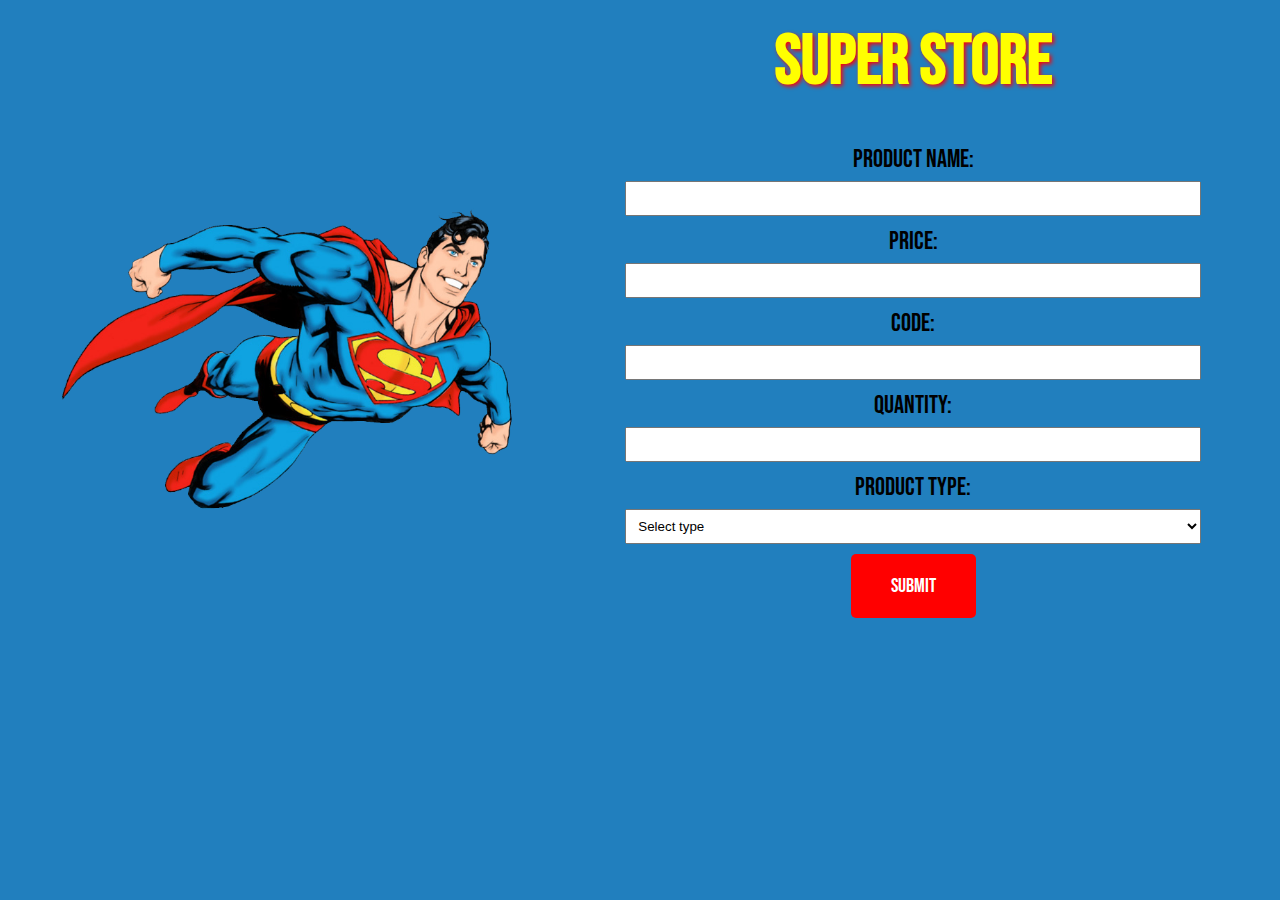
==== html/index.html @ fda53e1a "first commit form super store" ====
<!doctype html>
<html lang="en">

<head>
    <meta charset="utf-8">
    <meta name="viewport" content="width=device-width, initial-scale=1">
    <title>Form Heroes Store</title>
    <link rel="stylesheet" href="/css/styles.css">
    <link rel="preconnect" href="https://fonts.googleapis.com">
    <link rel="preconnect" href="https://fonts.gstatic.com" crossorigin>
    <link href="https://fonts.googleapis.com/css2?family=Bebas+Neue&display=swap" rel="stylesheet">

</head>

<body>
    <section class="container-form">
        <div class="img-hero">
            <img src="/images/superman.png" alt="image superman" width="500px" class="img-hero">
        </div>
        <div class="form">
            <h1>SUPER STORE</h1>
            <form action="#" method="post">
                <label for="name">Product name:</label>
                <input type="text" id="name" name="name" required>

                <label for="price">Price:</label>
                <input type="number" id="price" name="price" required>

                <label for="code">Code:</label>
                <input type="text" id="code" name="code" required>

                <label for="quantity">Quantity:</label>
                <input type="number" id="quantity" name="quantity" required>

                <label for="type">Product Type:</label>
                <select id="type" name="type" required>
                    <option value="">Select type</option>
                    <option value="Electrónica">Electrónica</option>
                    <option value="Ropa">Ropa</option>
                    <option value="Alimentos">Alimentos</option>
                </select>

                <input type="submit" value="Submit">
            </form>
        </div>

    </section>

</body>

</html>
---- css/styles.css ----
* {
  margin: 0;
  padding: 0;
}

body {
  background-color: rgb(33, 127, 190);
}

.container-form {
  display: flex;
  justify-content: space-evenly;
}

.img-hero {
  margin-top: 100px;
}

.form {
  width: 50%;
}

.form h1 {
  font-family: "Bebas Neue", sans-serif;
  font-size: 70px;
  color: yellow;
  text-align: center;
  text-shadow: 2px 2px 4px rgba(255, 0, 0, 1);
  padding-top: 20px;
}

form {
  margin-top: 40px;
  font-family: "Bebas Neue", sans-serif;
  font-size: 25px;
  width: 100%;
  text-align: center;
}

label {
  display: block;
  margin-bottom: 5px;
}

input[type="text"],
input[type="number"],
select {
  width: 90%;
  padding: 8px;
  margin-bottom: 10px;
  box-sizing: border-box;
}

input[type="submit"] {
  background-color: red;
  color: white;
  padding: 20px 40px;
  border: none;
  cursor: pointer;
  border-radius: 5px;
font-family: "Bebas Neue", sans-serif;
font-size: 20px;
}

input[type="submit"]:hover {
  background-color: rgb(240, 130, 130);
}
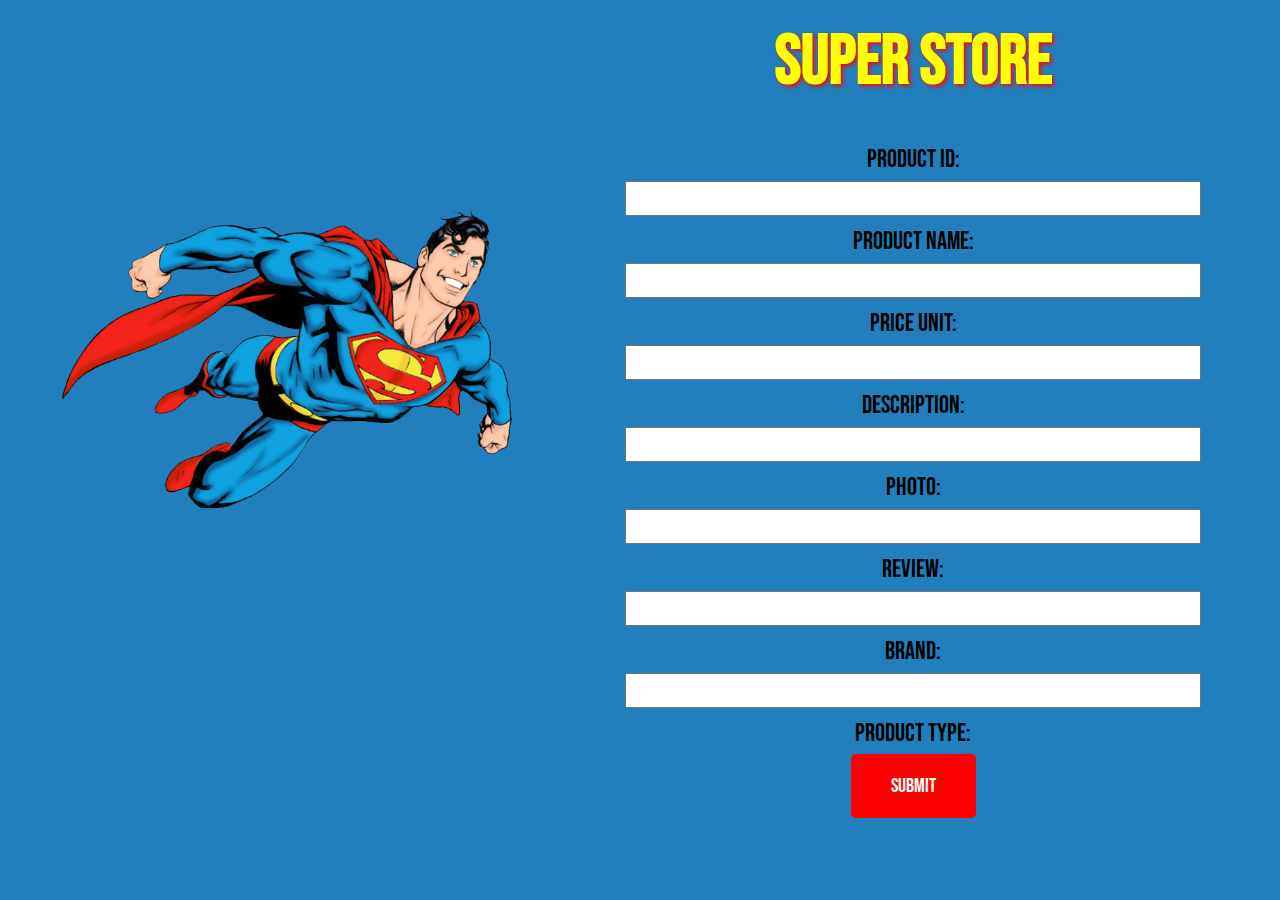
==== commit b7ff5f75: ""Add events to save values"" ====
--- a/html/index.html
+++ b/html/index.html
@@ -5,7 +5,7 @@
     <meta charset="utf-8">
     <meta name="viewport" content="width=device-width, initial-scale=1">
     <title>Form Heroes Store</title>
-    <link rel="stylesheet" href="/css/styles.css">
+    <link rel="stylesheet" href="../assets/css/styles.css">
     <link rel="preconnect" href="https://fonts.googleapis.com">
     <link rel="preconnect" href="https://fonts.gstatic.com" crossorigin>
     <link href="https://fonts.googleapis.com/css2?family=Bebas+Neue&display=swap" rel="stylesheet">
@@ -15,37 +15,42 @@
 <body>
     <section class="container-form">
         <div class="img-hero">
-            <img src="/images/superman.png" alt="image superman" width="500px" class="img-hero">
+            <img src="../assets/images/superman.png" alt="image superman" width="500px" class="img-hero">
         </div>
         <div class="form">
             <h1>SUPER STORE</h1>
-            <form action="#" method="post">
+            <form>
+                <label for="idProduct">Product ID:</label>
+                <input type="number" id="idProduct" name="idProduct" required>
+
                 <label for="name">Product name:</label>
                 <input type="text" id="name" name="name" required>
 
-                <label for="price">Price:</label>
-                <input type="number" id="price" name="price" required>
+                <label for="priceUnit">Price Unit:</label>
+                <input type="number" id="priceUnit" name="priceUnit" required>
 
-                <label for="code">Code:</label>
-                <input type="text" id="code" name="code" required>
+                <label for="description">Description:</label>
+                <input type="text" id="description" name="description" required>
 
-                <label for="quantity">Quantity:</label>
-                <input type="number" id="quantity" name="quantity" required>
+                <label for="photo">Photo:</label>
+                <input type="text" id="photo" name="photo" required>
+
+                <label for="review">Review:</label>
+                <input type="text" id="review" name="review" required>
+
+                <label for="brand">Brand:</label>
+                <input type="text" id="brand" name="brand" required>
 
                 <label for="type">Product Type:</label>
-                <select id="type" name="type" required>
-                    <option value="">Select type</option>
-                    <option value="Electrónica">Electrónica</option>
-                    <option value="Ropa">Ropa</option>
-                    <option value="Alimentos">Alimentos</option>
-                </select>
 
-                <input type="submit" value="Submit">
+
+                <button type="submit" id="butonSubmit" class="butonSubmit" >Submit</button>
+
             </form>
         </div>
 
     </section>
-
+    <script src="../controllers/controladorFormulario.js"></script>
 </body>
 
 </html>--- a/assets/css/styles.css
+++ b/assets/css/styles.css
@@ -0,0 +1,67 @@
+* {
+  margin: 0;
+  padding: 0;
+}
+
+body {
+  background-color: rgb(33, 127, 190);
+}
+
+.container-form {
+  display: flex;
+  justify-content: space-evenly;
+}
+
+.img-hero {
+  margin-top: 100px;
+}
+
+.form {
+  width: 50%;
+}
+
+.form h1 {
+  font-family: "Bebas Neue", sans-serif;
+  font-size: 70px;
+  color: yellow;
+  text-align: center;
+  text-shadow: 2px 2px 4px rgba(255, 0, 0, 1);
+  padding-top: 20px;
+}
+
+form {
+  margin-top: 40px;
+  font-family: "Bebas Neue", sans-serif;
+  font-size: 25px;
+  width: 100%;
+  text-align: center;
+}
+
+label {
+  display: block;
+  margin-bottom: 5px;
+}
+
+input[type="text"],
+input[type="number"],
+select {
+  width: 90%;
+  padding: 8px;
+  margin-bottom: 10px;
+  box-sizing: border-box;
+}
+
+.butonSubmit {
+  background-color: red;
+  color: white;
+  padding: 20px 40px;
+  border: none;
+  cursor: pointer;
+  border-radius: 5px;
+font-family: "Bebas Neue", sans-serif;
+font-size: 20px;
+}
+
+.butonSubmit:hover {
+  background-color: rgb(240, 130, 130);
+}
